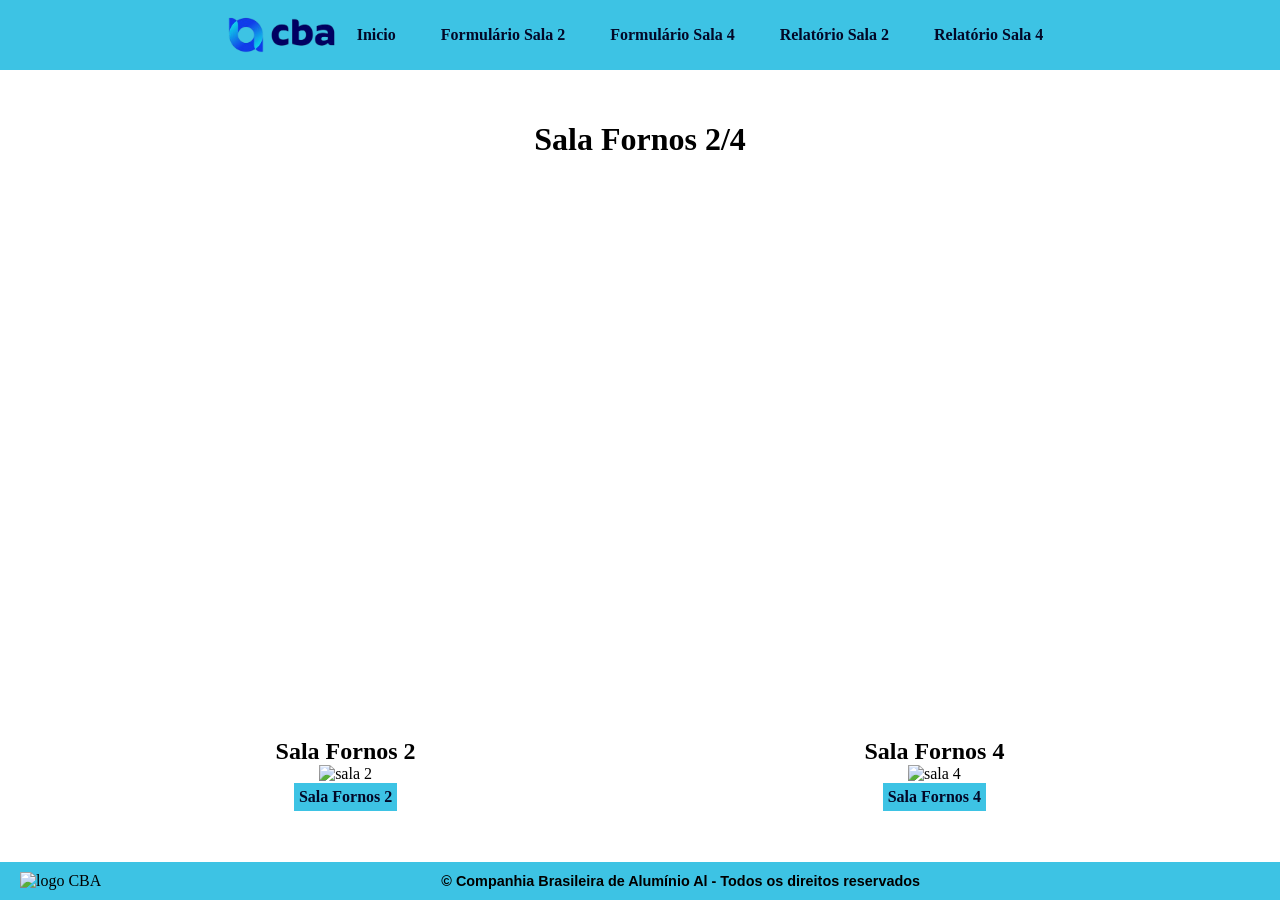
==== index.html @ 7865ee95 "atualizando layout relatorio" ====
<!DOCTYPE html>
<html lang="pt-br">
<head>
    <meta charset="UTF-8">
    <title>Document</title>
    <link rel="stylesheet" href="css/style.css">
</head>
<body>
    <header>
        <figure>
            <img src="imagens/cbalogo.png" alt="logo CBA" width="120">
        </figure>
        <nav>
            <ul id="paginas">
                <li><a href="index.html">Inicio</a></li>
                <li><a href="formularioSFII.html">Formulário Sala 2</a></li>
                <li><a href="formularioSFIV.html">Formulário Sala 4</a></li>
                <li><a href="relatorioSFII.html">Relatório Sala 2</a></li> 
                <li><a href="relatorioSFIV.html">Relatório Sala 4</a></li> 
            </ul>
        </nav>
    </header>
    <main id="mainHome">
        <h1 id="h1Home">Sala Fornos 2/4</h1>
        <article id="articleHome">
            <section id="FotoSf2">
                <h2>Sala Fornos 2</h2>
                <figure>      
                    <img src="https://placehold.co/400x400" alt="sala 2">
                </figure>
                 <div class="botaoHome">
                    <a href="relatorioSFII.html">Sala Fornos 2</a>
                 </div>
            </section>
            <section id="FotoSf4">
                <h2>Sala Fornos 4</h2>
                <figure>
                    <img src="https://placehold.co/400x400" alt="sala 4">
                </figure>
                <div class="botaoHome">
                    <a href="formularioSFIV.html">Sala Fornos 4</a>
                </div>
            </section>
        </article>
    </main>
    <footer>
        <figure>
            <img src="" alt="logo CBA">
        </figure>
        <h2 id="textoDireitos">&copy; Companhia Brasileira de Alumínio Al - Todos os direitos reservados</h2>
    </footer>
</body>
</html>
---- css/style.css ----
@charset "UTF-8";

* {
    margin: 0;
    padding: 0;
    box-sizing: border-box;
}

html, body {
    height: 100%;
} 

body { 
    display: flex;
    flex-direction: column;
    min-height: 100vh; /*determina o tamanho do body para a altura da tela do usuário, no mínimo, assim nunca fica sobrando tela abaixo do footer*/
}

header{
    display: flex;
    justify-content: center;  
    align-items: center;            /* Centraliza verticalmente */
    padding: 10px 20px;
    background-color: #3DC3E4;
}

#paginas, li, a{
    display: flex;
    align-items: center;
    margin: 5px;
    text-decoration: none;
    gap: 25px;
}

main{  
    margin: 4%;
    flex-grow: 1; /*dtermmina que o main deverá crescer proporcionalmente ao tamanho total do espaço entre o header e o footer*/
}

footer{
    display: flex;
    justify-content: space-between;  /* Distribui os itens igualmente */
    align-items: center;            /* Centraliza verticalmente */
    padding: 10px 20px;
    background-color: #3DC3E4;
    flex-shrink: 0; /*determina que o footer não deverá encolher na mudança de tamanho da tela e distribuição de outros elementos*/
}

#textoDireitos {
    margin: 0 15px;               
    text-align: center;
    font-size: 0.9em;
    flex-grow: 1;  /* Ocupa espaço disponível no centro */
    font-family: "Montserrat Alternates", sans-serif;
}


/*------------------------------------------*/
/*-----------------CSS HOME-----------------*/
/*------------------------------------------*/

#mainHome {
    display: flex;
    flex-direction: column;
    /*align-items: center;*/
    justify-content: space-between;
}

#articleHome {
    display: flex;
    flex-direction: row;
    justify-content: space-around;
    }

#FotoSf2 {
    display: flex;
    flex-direction: column;
    align-items: center;
}

#FotoSf4 {
    display: flex;
    flex-direction: column;
    align-items: center;
}

#h1Home {
    display: flex;
    justify-content: center;
}

a {
    color: rgb(3, 8, 39);
    text-decoration: none;
    font-weight: bold;
    font-size: medium;
}

.botaoHome {
    background-color: #3DC3E4;
    border: 0;
}

/*------------------------------------------*/
/*-------------CSS FORMULARIOS--------------*/
/*------------------------------------------*/

#mainFormulario2 {
    display: flex;
    justify-content: center;
}

.sf2-container , .sf4-container {
    width: 90%;
    margin: 0 auto;
}

.sf2-form , .sf4-form {
    display: flex;
    justify-content: space-between;
    gap: 40px;
    flex-wrap: wrap;
}

.sf2-coluna , .sf4-coluna {
    width: 45%;
    display: flex;
    flex-direction: column;
    gap: 15px;
}

.sf2-campo , .sf4-campo {
    display: flex;
    flex-direction: column;
    gap: 5px;
}

.sf2-input , .sf4-input {
    background-color: rgb(101, 214, 240);
    border: none;
    border-radius: 20px;
    padding: 10px;
}

.sf2-textarea, .sf4-textarea {
    background-color: rgb(101, 214, 240);
    border: none;
    border-radius: 15px;
    height: 120px;
    padding: 10px;
    resize: none;
}

.sf2-radio , .sf4-radio {
    display: flex;
    gap: 15px;
    border-radius: 15px;
    height: 20px;
}

.sf2-btn , .sf4-btn{
    margin: 20px auto;
    display: block;
    padding: 10px 20px;
    background-color: black;
    color: white;
    border: none;
    cursor: pointer;
}

label {
    font-size: medium;
    font-weight: bold;
}

/*------------------------------------------*/
/*-------------CSS RELATÓRIO----------------*/
/*------------------------------------------*/

#relatorioMainSf2 {
    display: flex;
    flex-direction: column;
    align-items: center;
    justify-content: center;
    gap: 55px;
}

.tituloSala {
    font-size: 22px;
    font-weight: bold;
    margin-top: 20px;
}

.subtituloSala {
    font-size: 28px;
    font-weight: bold;
}

.articleRelat2 {
    display: flex;
    justify-content: center;
    width: 100%;
}

.formRelat2 {
    display: flex;
    flex-direction: column;
    align-items: center;
    gap: 45px;
}

.campoRelatorio {
    display: flex;
    flex-direction: column;
    gap: 12px;
}

.campoRelatorio label {
    font-size: 20px;
}

.campoRelatorio select {
    width: 165px;
    padding: 10px;
    background-color: white;
    font-size: 15px;
    font-weight: bold;
}

.campoRelatorio input {
    width: 130px;
    padding: 12px;
    border: none;
    border-radius: 30px;
    background-color: #3DC3E4;
}

.formRelat2 button {
    padding: 10px 19px;
    background-color: black;
    color: white;
    border: none;
    cursor: pointer;
    font-size: 16px;
}
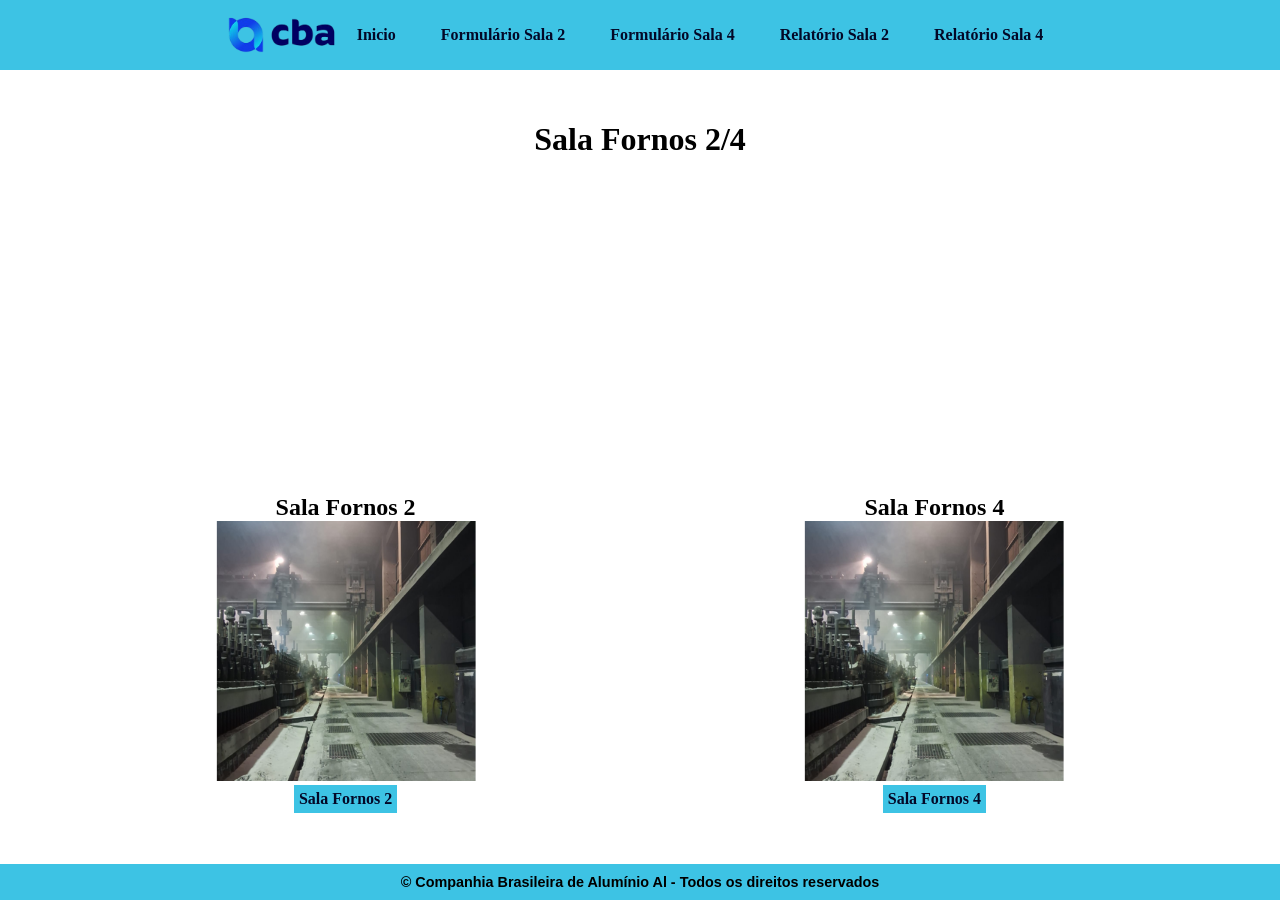
==== commit a7842ca6: "Adicionando imagem fornos, elaborando perguntas do forms e ajeitando o layout forms" ====
--- a/index.html
+++ b/index.html
@@ -26,16 +26,16 @@
             <section id="FotoSf2">
                 <h2>Sala Fornos 2</h2>
                 <figure>      
-                    <img src="https://placehold.co/400x400" alt="sala 2">
+                    <img src="imagens/salaForno.png" alt="sala 2">
                 </figure>
                  <div class="botaoHome">
-                    <a href="relatorioSFII.html">Sala Fornos 2</a>
+                    <a href="formularioSFII.html">Sala Fornos 2</a>
                  </div>
             </section>
             <section id="FotoSf4">
                 <h2>Sala Fornos 4</h2>
                 <figure>
-                    <img src="https://placehold.co/400x400" alt="sala 4">
+                    <img src="imagens/salaForno.png" alt="sala 4" >
                 </figure>
                 <div class="botaoHome">
                     <a href="formularioSFIV.html">Sala Fornos 4</a>
@@ -44,9 +44,6 @@
         </article>
     </main>
     <footer>
-        <figure>
-            <img src="" alt="logo CBA">
-        </figure>
         <h2 id="textoDireitos">&copy; Companhia Brasileira de Alumínio Al - Todos os direitos reservados</h2>
     </footer>
 </body>
--- a/css/style.css
+++ b/css/style.css
@@ -54,7 +54,6 @@
     font-family: "Montserrat Alternates", sans-serif;
 }
 
-
 /*------------------------------------------*/
 /*-----------------CSS HOME-----------------*/
 /*------------------------------------------*/
@@ -127,6 +126,7 @@
     display: flex;
     flex-direction: column;
     gap: 15px;
+    padding: 80px;
 }
 
 .sf2-campo , .sf4-campo {
@@ -151,12 +151,6 @@
     resize: none;
 }
 
-.sf2-radio , .sf4-radio {
-    display: flex;
-    gap: 15px;
-    border-radius: 15px;
-    height: 20px;
-}
 
 .sf2-btn , .sf4-btn{
     margin: 20px auto;
@@ -242,4 +236,5 @@
     border: none;
     cursor: pointer;
     font-size: 16px;
-}+}
+
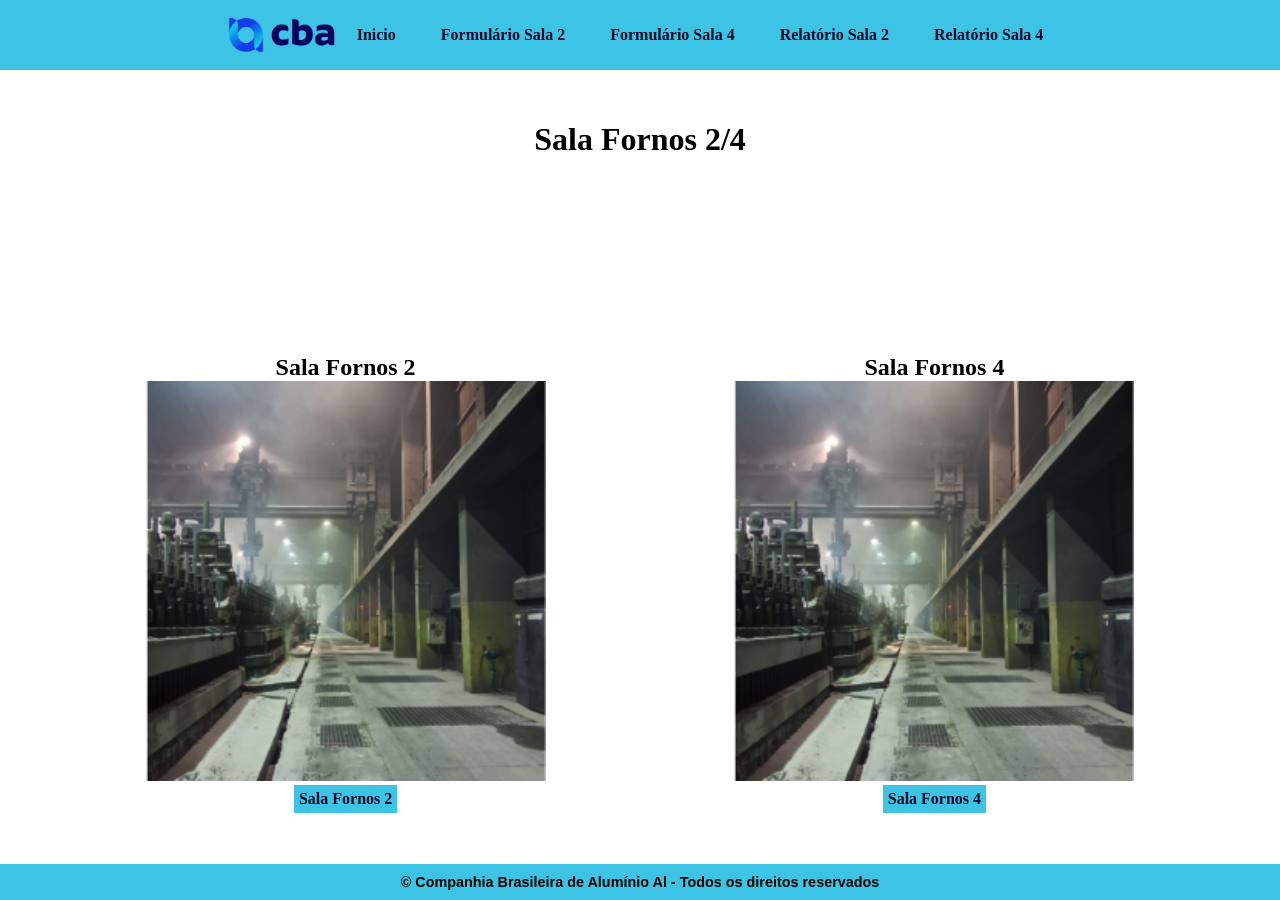
==== commit f9237b47: "Adicionando alterações no style e responsividade" ====
--- a/index.html
+++ b/index.html
@@ -26,7 +26,7 @@
             <section id="FotoSf2">
                 <h2>Sala Fornos 2</h2>
                 <figure>      
-                    <img src="imagens/salaForno.png" alt="sala 2">
+                    <img src="imagens/salaForno.png" alt="sala 2" width="400">
                 </figure>
                  <div class="botaoHome">
                     <a href="formularioSFII.html">Sala Fornos 2</a>
@@ -35,7 +35,7 @@
             <section id="FotoSf4">
                 <h2>Sala Fornos 4</h2>
                 <figure>
-                    <img src="imagens/salaForno.png" alt="sala 4" >
+                    <img src="imagens/salaForno.png" alt="sala 4" width="400" >
                 </figure>
                 <div class="botaoHome">
                     <a href="formularioSFIV.html">Sala Fornos 4</a>
--- a/css/style.css
+++ b/css/style.css
@@ -61,7 +61,6 @@
 #mainHome {
     display: flex;
     flex-direction: column;
-    /*align-items: center;*/
     justify-content: space-between;
 }
 
@@ -86,6 +85,7 @@
 #h1Home {
     display: flex;
     justify-content: center;
+
 }
 
 a {
@@ -167,27 +167,31 @@
     font-weight: bold;
 }
 
+#resultado{
+    width: 500px;
+
+    margin: 30px auto;
+
+    padding: 20px;
+
+    border: 1px solid black;
+
+    border-radius: 10px;
+
+    text-align: center;
+
+    background-color: white;
+}
 /*------------------------------------------*/
 /*-------------CSS RELATÓRIO----------------*/
 /*------------------------------------------*/
 
+
 #relatorioMainSf2 {
     display: flex;
     flex-direction: column;
     align-items: center;
-    justify-content: center;
     gap: 55px;
-}
-
-.tituloSala {
-    font-size: 22px;
-    font-weight: bold;
-    margin-top: 20px;
-}
-
-.subtituloSala {
-    font-size: 28px;
-    font-weight: bold;
 }
 
 .articleRelat2 {
@@ -201,6 +205,7 @@
     flex-direction: column;
     align-items: center;
     gap: 45px;
+    margin-top: 40px;
 }
 
 .campoRelatorio {
@@ -238,3 +243,105 @@
     font-size: 16px;
 }
 
+/*------------------------------------------*/
+/*---------RESPONSIVIDADE TELAS GRANDES-----*/
+/*----------------
+
+@media screen and (min-width: 1440px) {
+
+    main {
+        max-width: 1600px;
+        margin: 40px auto;
+    }
+
+    .sf2-container,
+    .sf4-container {
+        max-width: 1600px;
+    }
+
+    .sf2-form,
+    .sf4-form {
+        gap: 60px;
+    }
+
+    .sf2-coluna,
+    .sf4-coluna {
+        padding: 100px;
+    }
+
+    .sf2-input,
+    .sf4-input,
+    .sf2-textarea,
+    .sf4-textarea {
+        font-size: 18px;
+        padding: 14px;
+    }
+
+    label {
+        font-size: 20px;
+    }
+
+    .sf2-btn,
+    .sf4-btn,
+    .formRelat2 button {
+        font-size: 18px;
+        padding: 14px 28px;
+    }
+
+    #resultado {
+        width: 700px;
+        font-size: 18px;
+    }
+
+    .tituloSala {
+        font-size: 30px;
+    }
+
+    .subtituloSala {
+        font-size: 38px;
+    }
+
+    a {
+        font-size: 18px;
+    }
+}
+
+@media screen and (min-width: 1920px) {
+
+    main {
+        max-width: 1800px;
+    }
+
+    .sf2-container,
+    .sf4-container {
+        max-width: 1800px;
+    }
+
+    .sf2-coluna,
+    .sf4-coluna {
+        padding: 120px;
+    }
+
+    .sf2-input,
+    .sf4-input,
+    .sf2-textarea,
+    .sf4-textarea {
+        font-size: 20px;
+    }
+
+    label {
+        font-size: 22px;
+    }
+
+    .tituloSala {
+        font-size: 36px;
+    }
+
+    .subtituloSala {
+        font-size: 44px;
+    }
+
+    #resultado {
+        width: 850px;
+    }
+}
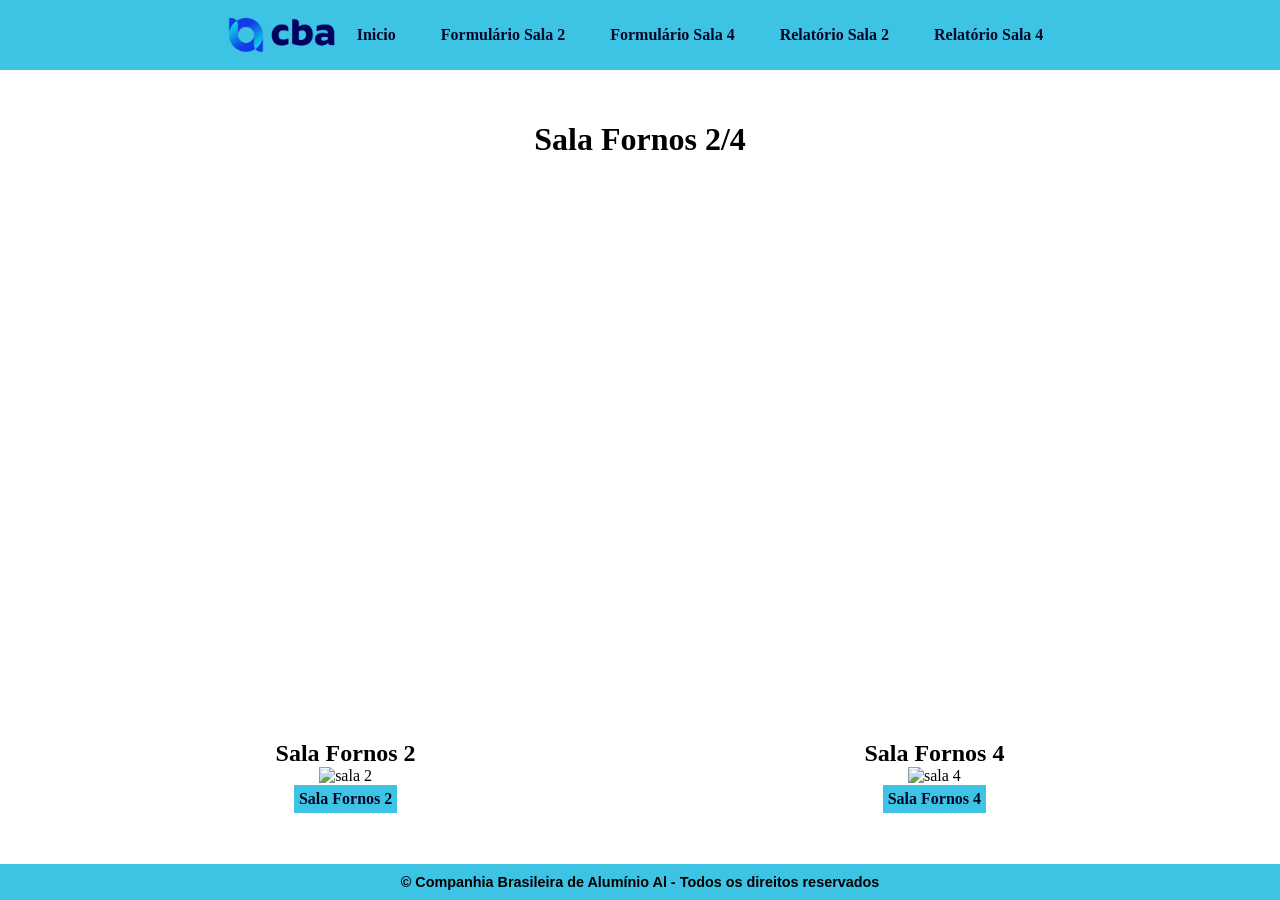
==== commit c2ff75e3: "Ajustando layout e adicionando foto" ====
--- a/index.html
+++ b/index.html
@@ -26,7 +26,7 @@
             <section id="FotoSf2">
                 <h2>Sala Fornos 2</h2>
                 <figure>      
-                    <img src="imagens/salaForno.png" alt="sala 2" width="400">
+                    <img src="imagens/Salaforno.png" alt="sala 2">
                 </figure>
                  <div class="botaoHome">
                     <a href="formularioSFII.html">Sala Fornos 2</a>
@@ -35,7 +35,7 @@
             <section id="FotoSf4">
                 <h2>Sala Fornos 4</h2>
                 <figure>
-                    <img src="imagens/salaForno.png" alt="sala 4" width="400" >
+                    <img src="imagens/Salaforno.png" alt="sala 4">
                 </figure>
                 <div class="botaoHome">
                     <a href="formularioSFIV.html">Sala Fornos 4</a>
--- a/css/style.css
+++ b/css/style.css
@@ -114,13 +114,12 @@
     margin: 0 auto;
 }
 
-.sf2-form , .sf4-form {
-    display: flex;
-    justify-content: space-between;
+.sf2-form, .sf4-form {
+    display: flex;
+    justify-content: center;
     gap: 40px;
     flex-wrap: wrap;
 }
-
 .sf2-coluna , .sf4-coluna {
     width: 45%;
     display: flex;
@@ -152,9 +151,10 @@
 }
 
 
-.sf2-btn , .sf4-btn{
+.sf2-btn, .sf4-btn {
+    flex-basis: 100%;
+    max-width: 200px;
     margin: 20px auto;
-    display: block;
     padding: 10px 20px;
     background-color: black;
     color: white;
@@ -243,105 +243,3 @@
     font-size: 16px;
 }
 
-/*------------------------------------------*/
-/*---------RESPONSIVIDADE TELAS GRANDES-----*/
-/*----------------
-
-@media screen and (min-width: 1440px) {
-
-    main {
-        max-width: 1600px;
-        margin: 40px auto;
-    }
-
-    .sf2-container,
-    .sf4-container {
-        max-width: 1600px;
-    }
-
-    .sf2-form,
-    .sf4-form {
-        gap: 60px;
-    }
-
-    .sf2-coluna,
-    .sf4-coluna {
-        padding: 100px;
-    }
-
-    .sf2-input,
-    .sf4-input,
-    .sf2-textarea,
-    .sf4-textarea {
-        font-size: 18px;
-        padding: 14px;
-    }
-
-    label {
-        font-size: 20px;
-    }
-
-    .sf2-btn,
-    .sf4-btn,
-    .formRelat2 button {
-        font-size: 18px;
-        padding: 14px 28px;
-    }
-
-    #resultado {
-        width: 700px;
-        font-size: 18px;
-    }
-
-    .tituloSala {
-        font-size: 30px;
-    }
-
-    .subtituloSala {
-        font-size: 38px;
-    }
-
-    a {
-        font-size: 18px;
-    }
-}
-
-@media screen and (min-width: 1920px) {
-
-    main {
-        max-width: 1800px;
-    }
-
-    .sf2-container,
-    .sf4-container {
-        max-width: 1800px;
-    }
-
-    .sf2-coluna,
-    .sf4-coluna {
-        padding: 120px;
-    }
-
-    .sf2-input,
-    .sf4-input,
-    .sf2-textarea,
-    .sf4-textarea {
-        font-size: 20px;
-    }
-
-    label {
-        font-size: 22px;
-    }
-
-    .tituloSala {
-        font-size: 36px;
-    }
-
-    .subtituloSala {
-        font-size: 44px;
-    }
-
-    #resultado {
-        width: 850px;
-    }
-}
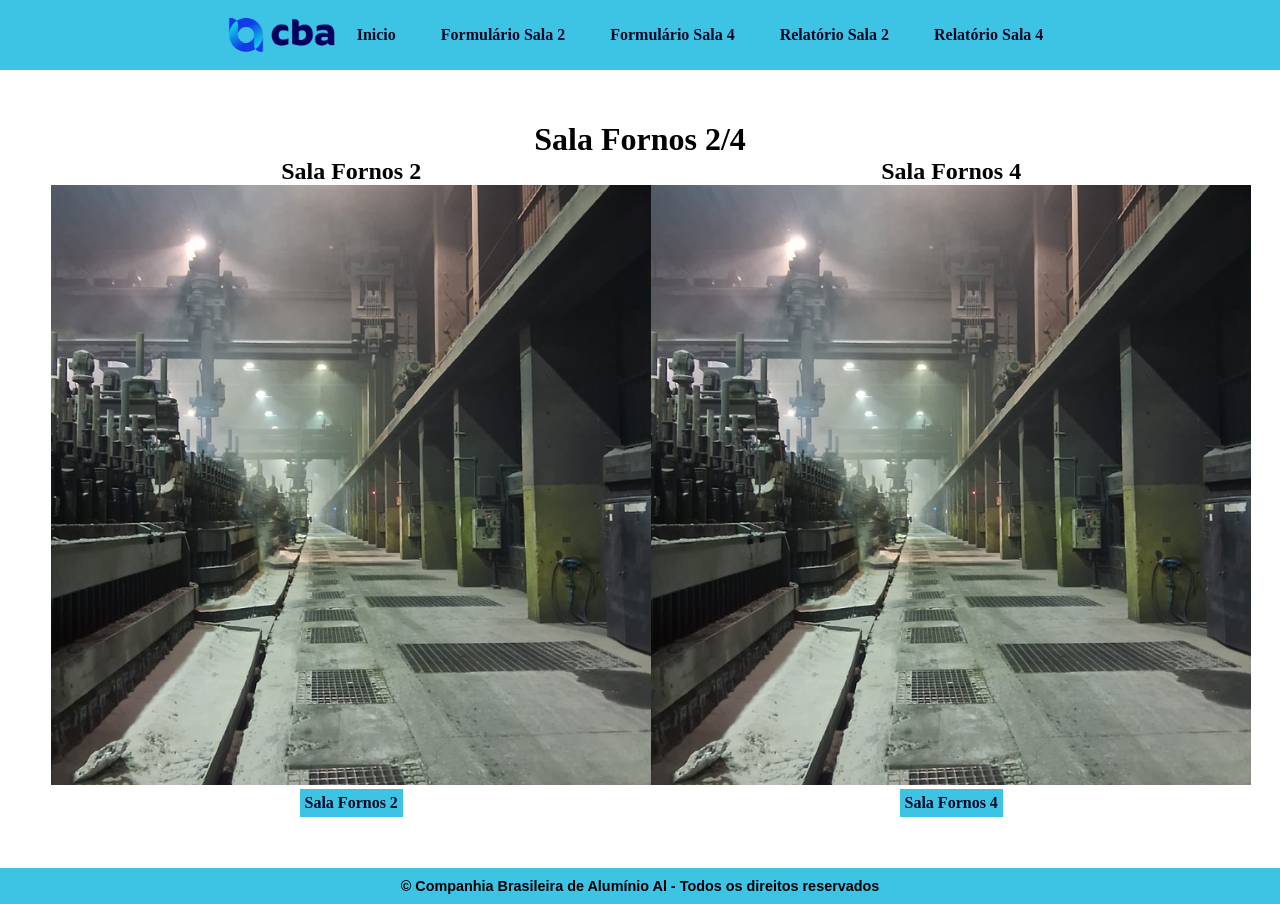
==== commit a30cab01: "Ajustando foto novamente" ====
--- a/index.html
+++ b/index.html
@@ -26,7 +26,7 @@
             <section id="FotoSf2">
                 <h2>Sala Fornos 2</h2>
                 <figure>      
-                    <img src="imagens/Salaforno.png" alt="sala 2">
+                    <img src="salaforno.png" alt="sala 2">
                 </figure>
                  <div class="botaoHome">
                     <a href="formularioSFII.html">Sala Fornos 2</a>
@@ -35,7 +35,7 @@
             <section id="FotoSf4">
                 <h2>Sala Fornos 4</h2>
                 <figure>
-                    <img src="imagens/Salaforno.png" alt="sala 4">
+                    <img src="salaforno.png" alt="sala 4">
                 </figure>
                 <div class="botaoHome">
                     <a href="formularioSFIV.html">Sala Fornos 4</a>
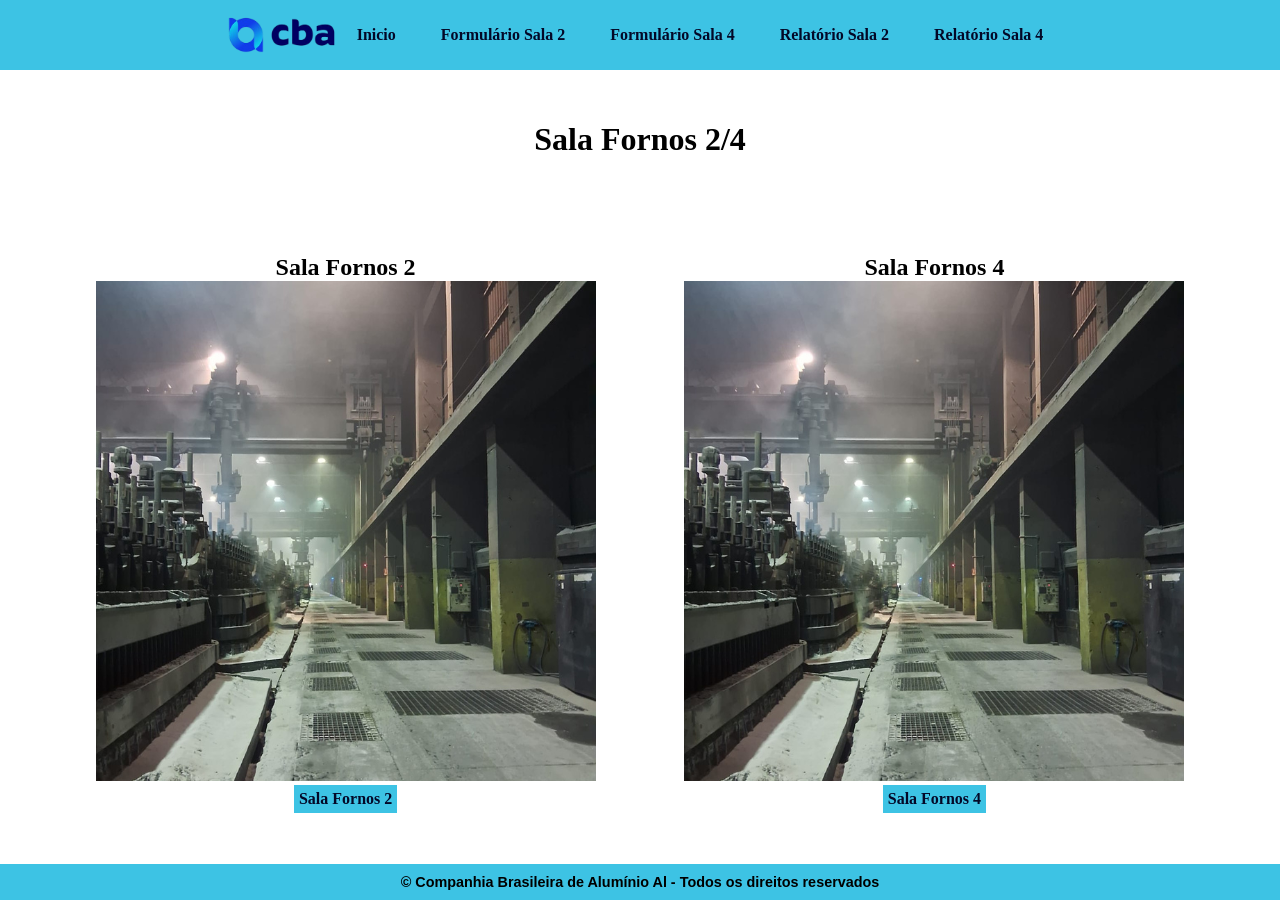
==== commit 6160661e: "Ajustando foto" ====
--- a/index.html
+++ b/index.html
@@ -26,7 +26,7 @@
             <section id="FotoSf2">
                 <h2>Sala Fornos 2</h2>
                 <figure>      
-                    <img src="salaforno.png" alt="sala 2">
+                    <img src="imagens/Design sem nome (1).png" alt="sala 2">
                 </figure>
                  <div class="botaoHome">
                     <a href="formularioSFII.html">Sala Fornos 2</a>
@@ -35,7 +35,7 @@
             <section id="FotoSf4">
                 <h2>Sala Fornos 4</h2>
                 <figure>
-                    <img src="salaforno.png" alt="sala 4">
+                    <img src="imagens/Design sem nome (1).png" alt="sala 4">
                 </figure>
                 <div class="botaoHome">
                     <a href="formularioSFIV.html">Sala Fornos 4</a>
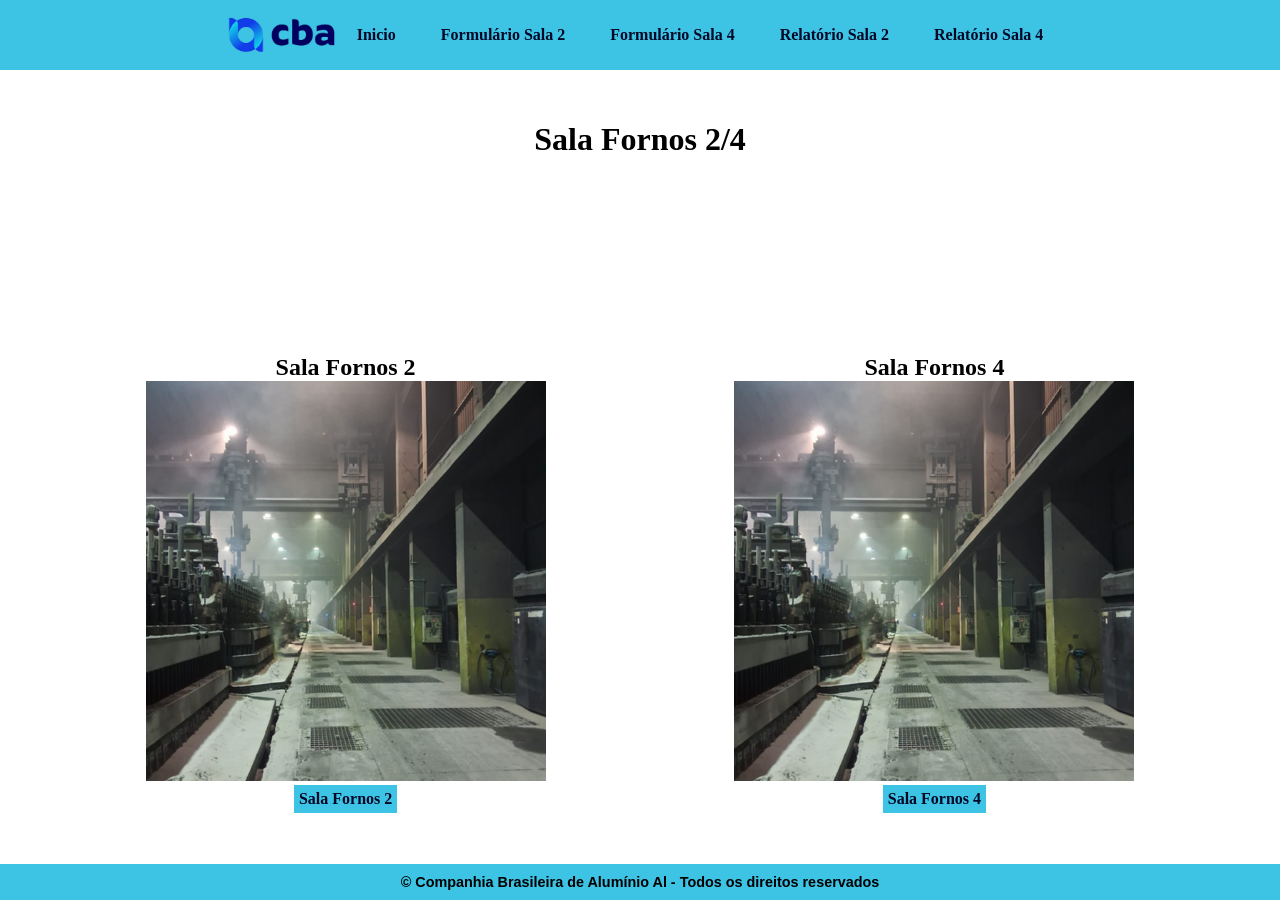
==== commit 7018692b: "db" ====
--- a/index.html
+++ b/index.html
@@ -26,7 +26,7 @@
             <section id="FotoSf2">
                 <h2>Sala Fornos 2</h2>
                 <figure>      
-                    <img src="imagens/Design sem nome (1).png" alt="sala 2">
+                    <img src="imagens/Design sem nome.png" alt="sala 2">
                 </figure>
                  <div class="botaoHome">
                     <a href="formularioSFII.html">Sala Fornos 2</a>
@@ -35,7 +35,7 @@
             <section id="FotoSf4">
                 <h2>Sala Fornos 4</h2>
                 <figure>
-                    <img src="imagens/Design sem nome (1).png" alt="sala 4">
+                    <img src="imagens/Design sem nome.png" alt="sala 4">
                 </figure>
                 <div class="botaoHome">
                     <a href="formularioSFIV.html">Sala Fornos 4</a>
